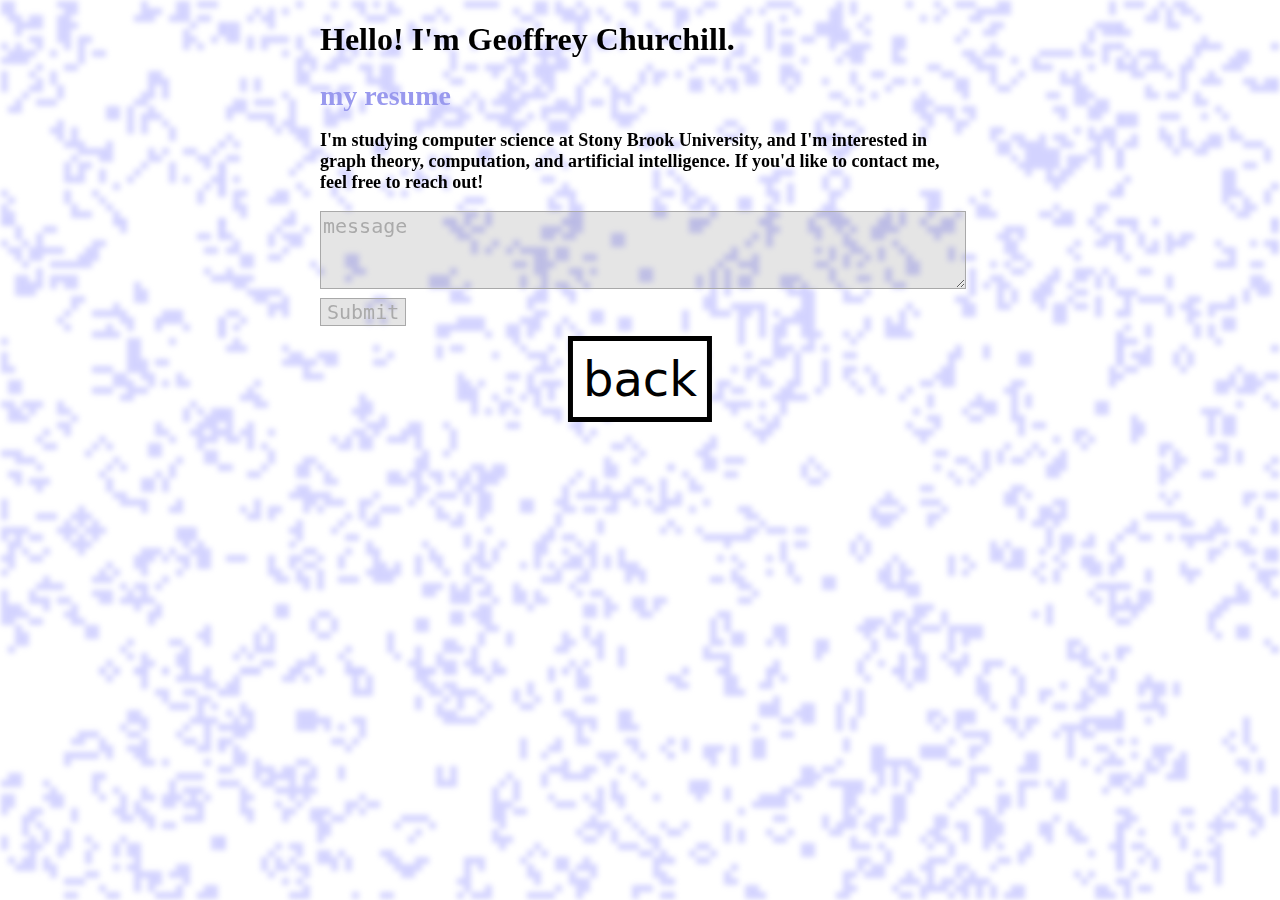
==== about.html @ 1ee75fab "removed email input" ====
<!DOCTYPE html>
<html>
    <head>
	<meta http-equiv="content-type" content="text/html; charset=utf-8"/>
	<link rel="stylesheet" type="text/css" href="link.css">
	<link rel="stylesheet" type="text/css" href="gameoflife.css">
	<link rel="stylesheet" type="text/css" href="about.css">
	<script src="about.js"></script>
	<script src="gameoflife.js"></script>
    </head>
    <body>

	<div id="mainDiv">

	    <h1>Hello! I'm Geoffrey Churchill.</h1>

	    <script src="http://platform.linkedin.com/in.js" type="text/javascript"></script>
	    <script type="IN/MemberProfile" data-id="https://www.linkedin.com/in/geoffreychurchill" data-format="inline" data-related="false"></script>
	    <div>
		<a href="resume.pdf" style="font-size:28px">my resume</a>
	    </div>
	    <p>I'm studying computer science at Stony Brook University, and I'm interested in graph theory, computation, and artificial intelligence. If you'd like to contact me, feel free to reach out!</p>
	    <form id="contactForm" onsubmit="submitForm(this);">
		<textarea style="border:1px solid rgba(169,169,169,1);font-family:monospace;background:rgba(0,0,0,0.1);width:100%;font-size:20px;" placeholder="message" rows="3" tabindex="0" aria-label="message" name="Contact me" dir="auto" data-initial-dir="auto" data-initial-value="" oninput="this.nextElementSibling.value=this.value;"></textarea>
		<input type="hidden" name="entry.189164299">
		<input type="hidden" name="fvv" value="1">
		<input type="hidden" name="draftResponse" value="[,,&quot;-4643311564984312559&quot;]">
		<input type="hidden" name="pageHistory" value="0">
		<input type="hidden" name="fbzx" value="-4643311564984312559">
		<!-- <input type="submit" id="submitButton" style="position:absolute;opacity:0;width:1px;height:1px;pointer-events:none;"> -->
		<input type="submit" id="submitLabel">
	    </form>
	    <div class="link" onclick="window.location='..';">back</div>
	</div>
    </body>
</html>
---- link.css ----
.link:hover,.link *:hover{
    border:5px solid #9999ee;
    /*color:#9999ee;*/
    /*background:#eeeeee;*/
    /*font-weight:normal;*/
}
.link{
    cursor:pointer;
    top:50%;
    transform:translate(0,-50%);
    vertical-align: top;
    display:inline-block;
    border:5px solid #000000;
    /* box-shadow:0 0 2px 2px #000000,inset 0 0 2px 2px #000000; */
    background:#ffffff;
    margin:10px;
    padding:10px;
}
.link,.link *{
    white-space:nowrap;
    text-decoration:none;
    font-weight:lighter;
    color:#000000;
    font-size:48px;
    font-family:sans;
}
---- gameoflife.css ----
#grid{
    -webkit-filter:blur(3px);
    width:100%;
    height:100%;
}
.l{
    background-color:#aaaaff;
    /* box-shadow:inset 0 0 16px 8px #ffffff; */
}
---- about.css ----
body{
    margin:0;
    padding:0;
    width:100%;
    height:100%;
    /*position:fixed;*/
}

body > div{
    text-align:left;
    padding-left:100%;
    transform:translate(-50%,0%);
    width:50%;
}

#grid{
    z-index:-1;
    top:0;
    position:fixed;
}

#submitLabel{
    margin-top:5px;
    display:block;
    text-align:center;
    color:#aaaaaa;
    border:1px solid rgba(169,169,169,1);
    font-family:monospace;
    background:rgba(0,0,0,0.1);
    cursor:pointer;
    font-size:20px;
}

#submitLabel:hover{
    outline-offset: -2px;
    outline: -webkit-focus-ring-color auto 5px;
    border:1px solid rgb(77, 144, 254);
    color:#000;
}


::-webkit-input-placeholder{
    color:#aaa;
}

/*
#c5_2.live,#c6_2.live,#c7_2.live,#c6_3.live,#c5_4.live,#c6_4.live,#c7_4.live{
    background:black;
}
#c5_6.live,#c6_6.live,#c7_6.live,#c5_7.live,#c6_7.live,#c7_7.live,#c5_8.live,#c7_8.live{
    background:black;
}
#c5_10.live,#c6_10.live,#c7_10.live{
    background:black;
}

#c5_12.live,#c6_12.live,#c7_12.live{
    background:black;
}
#c5_14.live,#c5_15.live,#c5_16.live,#c6_14.live,#c6_16.live,#c7_14.live,#c7_15.live,#c7_16.live{
    background:black;
}
*/

.link{
    margin-left:50%;
    transform:translate(-50%,0);
}

a{
    color:#9999ee;
    text-decoration:none;
    font-weight:bold;
}

p{
    font-size:18px;
    font-weight:bold;
}
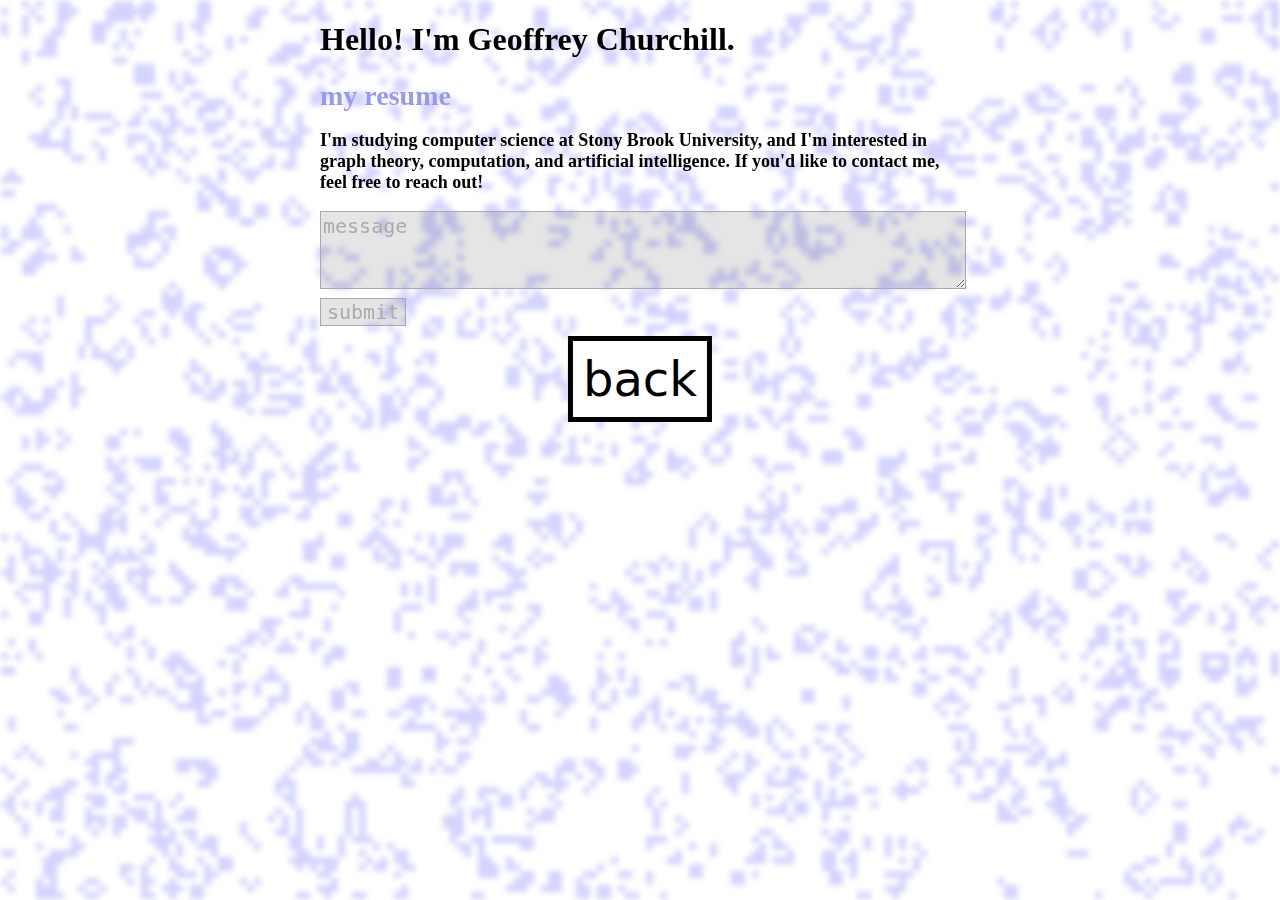
==== commit 637a6440: "fixed submit button text" ====
--- a/about.html
+++ b/about.html
@@ -28,7 +28,7 @@
 		<input type="hidden" name="pageHistory" value="0">
 		<input type="hidden" name="fbzx" value="-4643311564984312559">
 		<!-- <input type="submit" id="submitButton" style="position:absolute;opacity:0;width:1px;height:1px;pointer-events:none;"> -->
-		<input type="submit" id="submitLabel">
+		<input type="submit" value="submit" id="submitLabel">
 	    </form>
 	    <div class="link" onclick="window.location='..';">back</div>
 	</div>
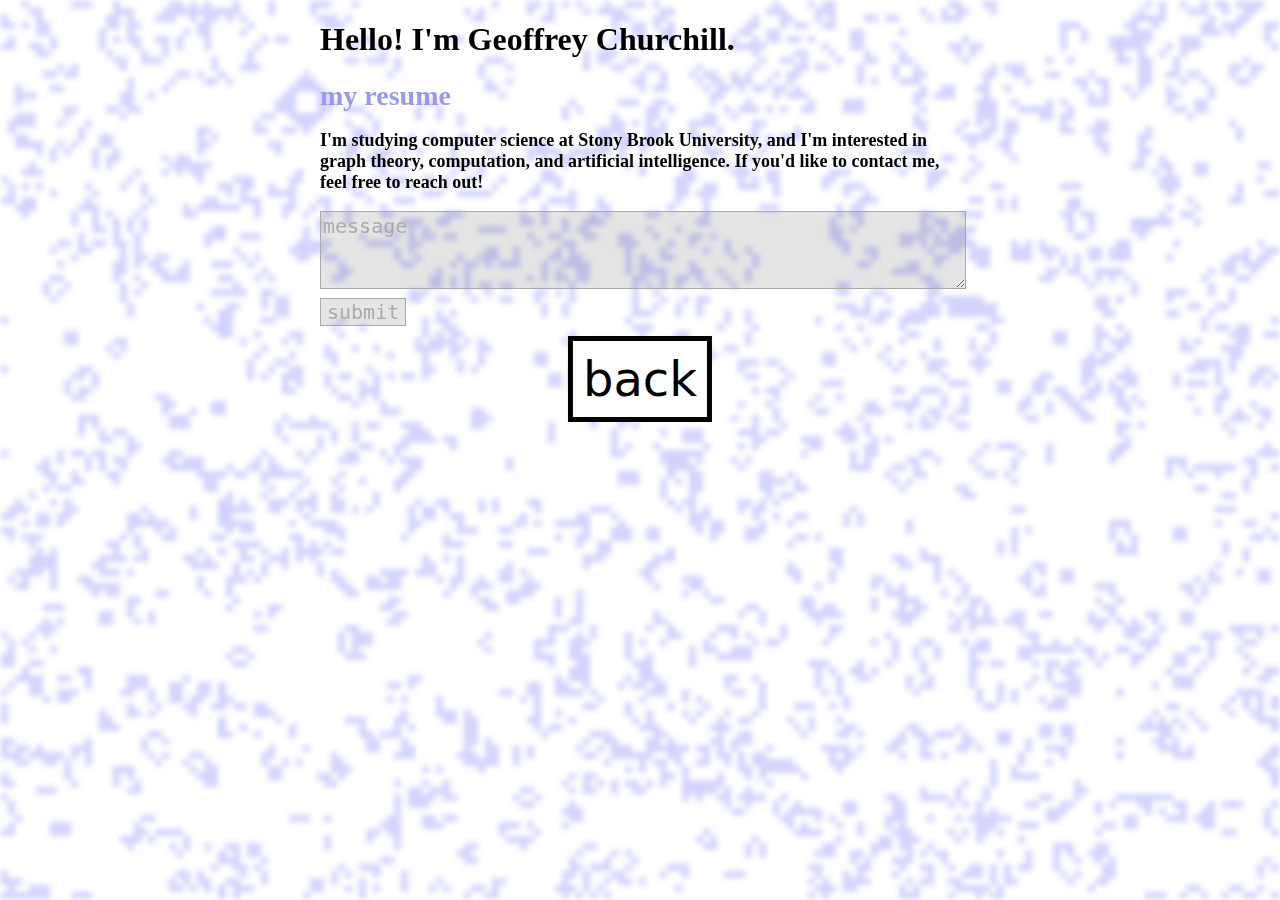
==== commit 6577da66: "moved linkedin display to bottom" ====
--- a/about.html
+++ b/about.html
@@ -13,9 +13,6 @@
 	<div id="mainDiv">
 
 	    <h1>Hello! I'm Geoffrey Churchill.</h1>
-
-	    <script src="http://platform.linkedin.com/in.js" type="text/javascript"></script>
-	    <script type="IN/MemberProfile" data-id="https://www.linkedin.com/in/geoffreychurchill" data-format="inline" data-related="false"></script>
 	    <div>
 		<a href="resume.pdf" style="font-size:28px">my resume</a>
 	    </div>
@@ -29,7 +26,9 @@
 		<input type="hidden" name="fbzx" value="-4643311564984312559">
 		<!-- <input type="submit" id="submitButton" style="position:absolute;opacity:0;width:1px;height:1px;pointer-events:none;"> -->
 		<input type="submit" value="submit" id="submitLabel">
-	    </form>
+	    </form>	    
+	    <script src="http://platform.linkedin.com/in.js" type="text/javascript"></script>
+	    <script type="IN/MemberProfile" data-id="https://www.linkedin.com/in/geoffreychurchill" data-format="inline" data-related="false"></script>
 	    <div class="link" onclick="window.location='..';">back</div>
 	</div>
     </body>
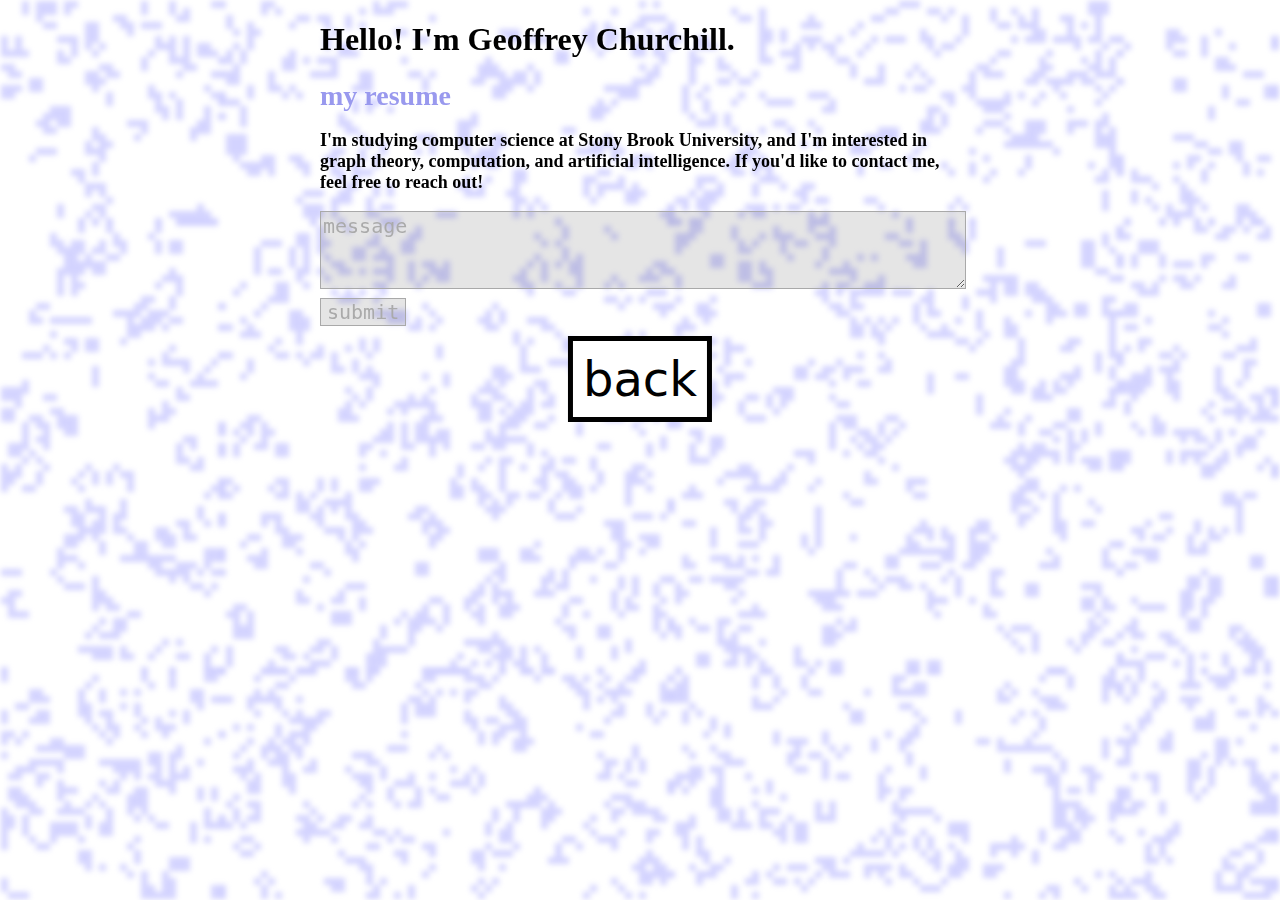
==== commit 3599afc7: "moved linkedin display to bottom" ====
--- a/about.html
+++ b/about.html
@@ -17,18 +17,20 @@
 		<a href="resume.pdf" style="font-size:28px">my resume</a>
 	    </div>
 	    <p>I'm studying computer science at Stony Brook University, and I'm interested in graph theory, computation, and artificial intelligence. If you'd like to contact me, feel free to reach out!</p>
-	    <form id="contactForm" onsubmit="submitForm(this);">
-		<textarea style="border:1px solid rgba(169,169,169,1);font-family:monospace;background:rgba(0,0,0,0.1);width:100%;font-size:20px;" placeholder="message" rows="3" tabindex="0" aria-label="message" name="Contact me" dir="auto" data-initial-dir="auto" data-initial-value="" oninput="this.nextElementSibling.value=this.value;"></textarea>
-		<input type="hidden" name="entry.189164299">
-		<input type="hidden" name="fvv" value="1">
-		<input type="hidden" name="draftResponse" value="[,,&quot;-4643311564984312559&quot;]">
-		<input type="hidden" name="pageHistory" value="0">
-		<input type="hidden" name="fbzx" value="-4643311564984312559">
-		<!-- <input type="submit" id="submitButton" style="position:absolute;opacity:0;width:1px;height:1px;pointer-events:none;"> -->
-		<input type="submit" value="submit" id="submitLabel">
-	    </form>	    
-	    <script src="http://platform.linkedin.com/in.js" type="text/javascript"></script>
-	    <script type="IN/MemberProfile" data-id="https://www.linkedin.com/in/geoffreychurchill" data-format="inline" data-related="false"></script>
+	    <div>
+		<form id="contactForm" onsubmit="submitForm(this);">
+		    <textarea style="border:1px solid rgba(169,169,169,1);font-family:monospace;background:rgba(0,0,0,0.1);width:100%;font-size:20px;" placeholder="message" rows="3" tabindex="0" aria-label="message" name="Contact me" dir="auto" data-initial-dir="auto" data-initial-value="" oninput="this.nextElementSibling.value=this.value;"></textarea>
+		    <input type="hidden" name="entry.189164299">
+		    <input type="hidden" name="fvv" value="1">
+		    <input type="hidden" name="draftResponse" value="[,,&quot;-4643311564984312559&quot;]">
+		    <input type="hidden" name="pageHistory" value="0">
+		    <input type="hidden" name="fbzx" value="-4643311564984312559">
+		    <!-- <input type="submit" id="submitButton" style="position:absolute;opacity:0;width:1px;height:1px;pointer-events:none;"> -->
+		    <input type="submit" value="submit" id="submitLabel">
+		</form>	    
+		<script src="http://platform.linkedin.com/in.js" type="text/javascript"></script>
+		<script type="IN/MemberProfile" data-id="https://www.linkedin.com/in/geoffreychurchill" data-format="inline" data-related="false"></script>
+	    </div>
 	    <div class="link" onclick="window.location='..';">back</div>
 	</div>
     </body>
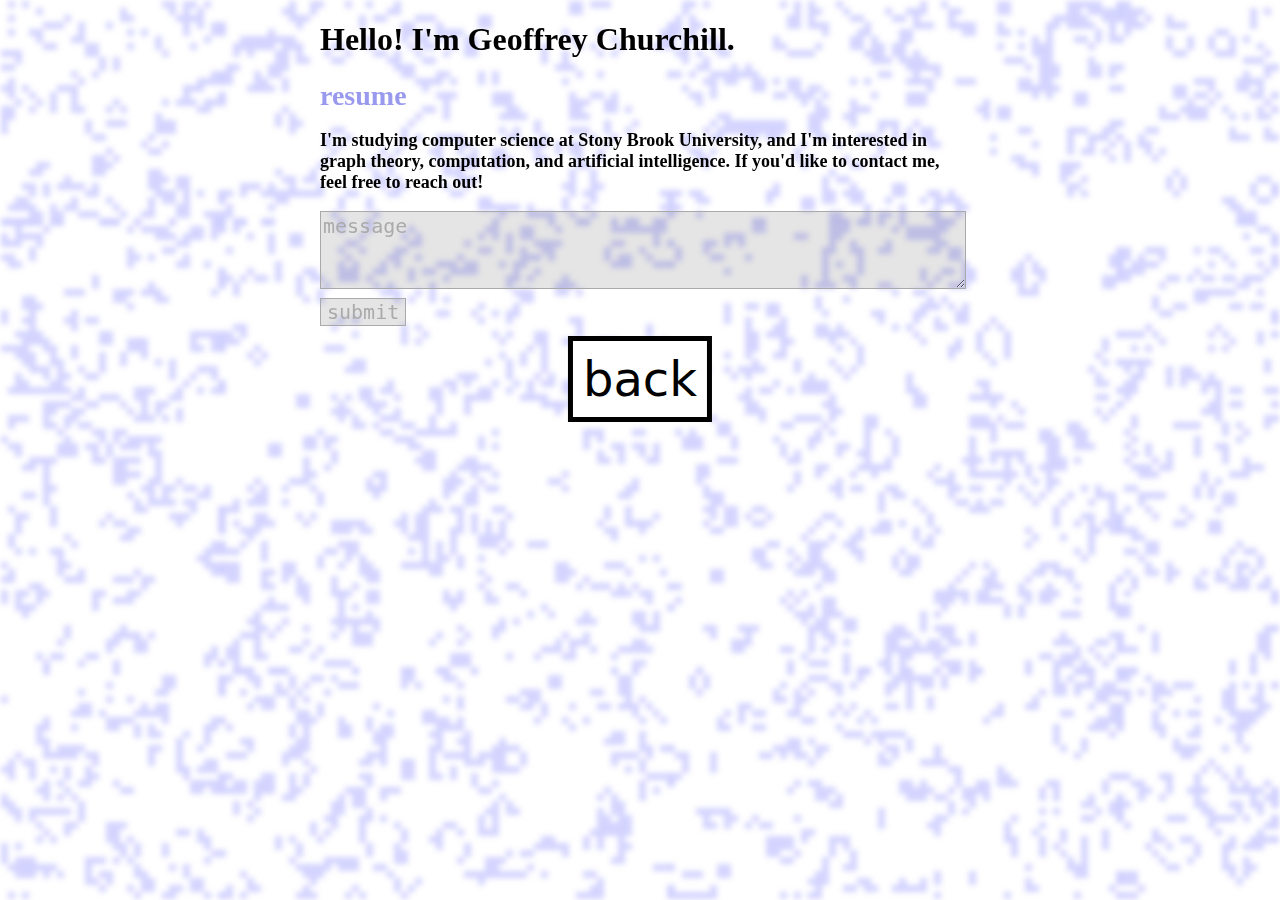
==== commit f3787773: "iconified linkedin" ====
--- a/about.html
+++ b/about.html
@@ -14,23 +14,24 @@
 
 	    <h1>Hello! I'm Geoffrey Churchill.</h1>
 	    <div>
-		<a href="resume.pdf" style="font-size:28px">my resume</a>
+		<a href="resume.pdf" style="font-size:28px">resume</a>
+		<script src="//platform.linkedin.com/in.js" type="text/javascript"></script>
+		<script type="IN/MemberProfile" data-id="https://www.linkedin.com/in/geoffreychurchill" data-format="click" data-related="false" data-text="linkedin"></script>
 	    </div>
 	    <p>I'm studying computer science at Stony Brook University, and I'm interested in graph theory, computation, and artificial intelligence. If you'd like to contact me, feel free to reach out!</p>
-	    <div>
-		<form id="contactForm" onsubmit="submitForm(this);">
-		    <textarea style="border:1px solid rgba(169,169,169,1);font-family:monospace;background:rgba(0,0,0,0.1);width:100%;font-size:20px;" placeholder="message" rows="3" tabindex="0" aria-label="message" name="Contact me" dir="auto" data-initial-dir="auto" data-initial-value="" oninput="this.nextElementSibling.value=this.value;"></textarea>
-		    <input type="hidden" name="entry.189164299">
-		    <input type="hidden" name="fvv" value="1">
-		    <input type="hidden" name="draftResponse" value="[,,&quot;-4643311564984312559&quot;]">
-		    <input type="hidden" name="pageHistory" value="0">
-		    <input type="hidden" name="fbzx" value="-4643311564984312559">
-		    <!-- <input type="submit" id="submitButton" style="position:absolute;opacity:0;width:1px;height:1px;pointer-events:none;"> -->
-		    <input type="submit" value="submit" id="submitLabel">
-		</form>	    
-		<script src="http://platform.linkedin.com/in.js" type="text/javascript"></script>
-		<script type="IN/MemberProfile" data-id="https://www.linkedin.com/in/geoffreychurchill" data-format="inline" data-related="false"></script>
-	    </div>
+	    <form id="contactForm" onsubmit="submitForm(this);">
+		<textarea style="border:1px solid rgba(169,169,169,1);font-family:monospace;background:rgba(0,0,0,0.1);width:100%;font-size:20px;" placeholder="message" rows="3" tabindex="0" aria-label="message" name="Contact me" dir="auto" data-initial-dir="auto" data-initial-value="" oninput="this.nextElementSibling.value=this.value;"></textarea>
+		<input type="hidden" name="entry.189164299">
+		<input type="hidden" name="fvv" value="1">
+		<input type="hidden" name="draftResponse" value="[,,&quot;-4643311564984312559&quot;]">
+		<input type="hidden" name="pageHistory" value="0">
+		<input type="hidden" name="fbzx" value="-4643311564984312559">
+		<!-- <input type="submit" id="submitButton" style="position:absolute;opacity:0;width:1px;height:1px;pointer-events:none;"> -->
+		<input type="submit" value="submit" id="submitLabel">
+	    </form>	    
+	    
+	    <!--<script src="http://platform.linkedin.com/in.js" type="text/javascript"></script>
+	    <script type="IN/MemberProfile" data-id="https://www.linkedin.com/in/geoffreychurchill" data-format="inline" data-related="false"></script>-->
 	    <div class="link" onclick="window.location='..';">back</div>
 	</div>
     </body>
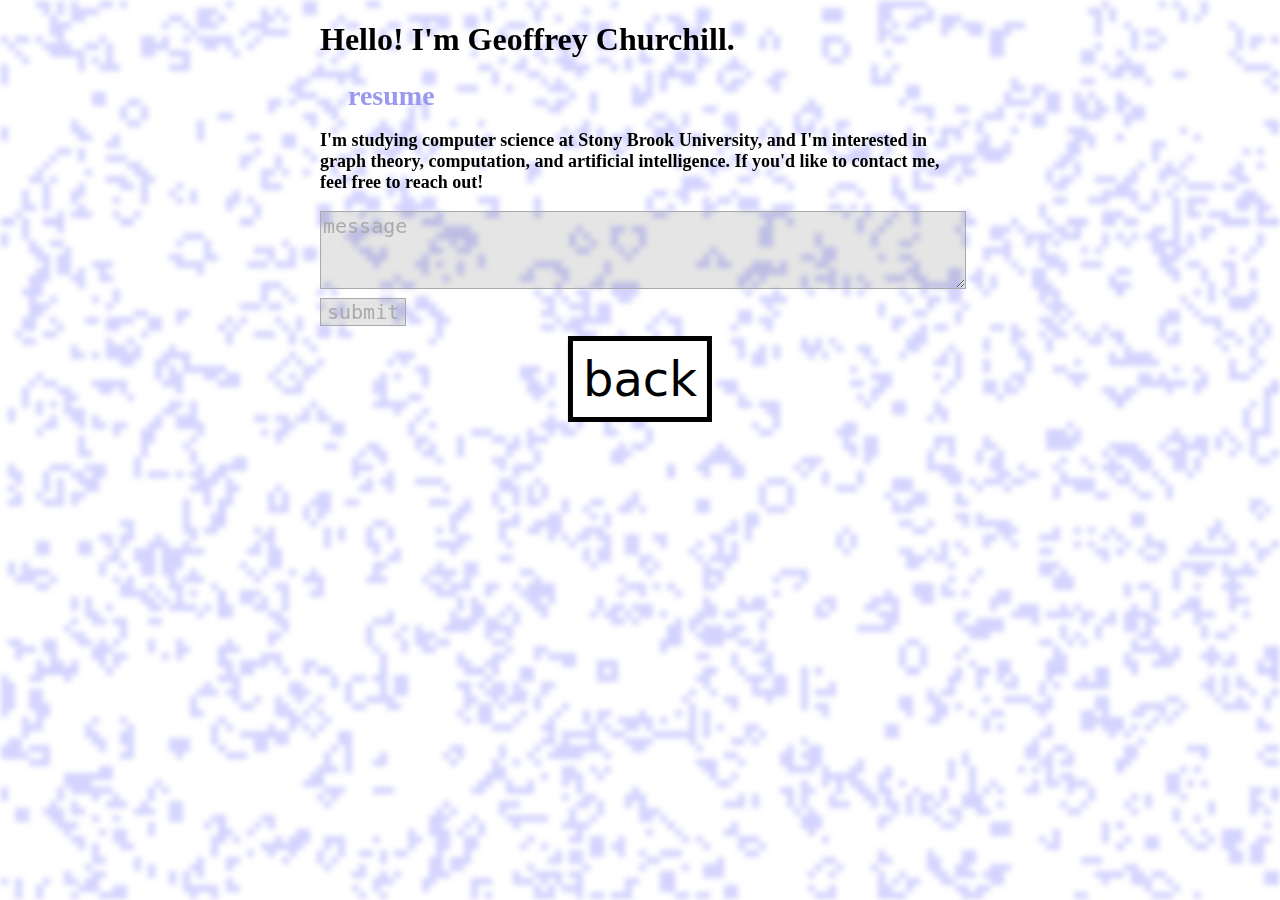
==== commit a89cd8bb: "iconified linkedin" ====
--- a/about.html
+++ b/about.html
@@ -13,10 +13,10 @@
 	<div id="mainDiv">
 
 	    <h1>Hello! I'm Geoffrey Churchill.</h1>
-	    <div>
-		<a href="resume.pdf" style="font-size:28px">resume</a>
+	    <div style="font-size:28px">
+		<a href="resume.pdf" style="padding:1em;">resume</a>
 		<script src="//platform.linkedin.com/in.js" type="text/javascript"></script>
-		<script type="IN/MemberProfile" data-id="https://www.linkedin.com/in/geoffreychurchill" data-format="click" data-related="false" data-text="linkedin"></script>
+		<script type="IN/MemberProfile" data-id="https://www.linkedin.com/in/geoffreychurchill" data-format="hover" data-related="false" data-text="linkedin"></script>
 	    </div>
 	    <p>I'm studying computer science at Stony Brook University, and I'm interested in graph theory, computation, and artificial intelligence. If you'd like to contact me, feel free to reach out!</p>
 	    <form id="contactForm" onsubmit="submitForm(this);">
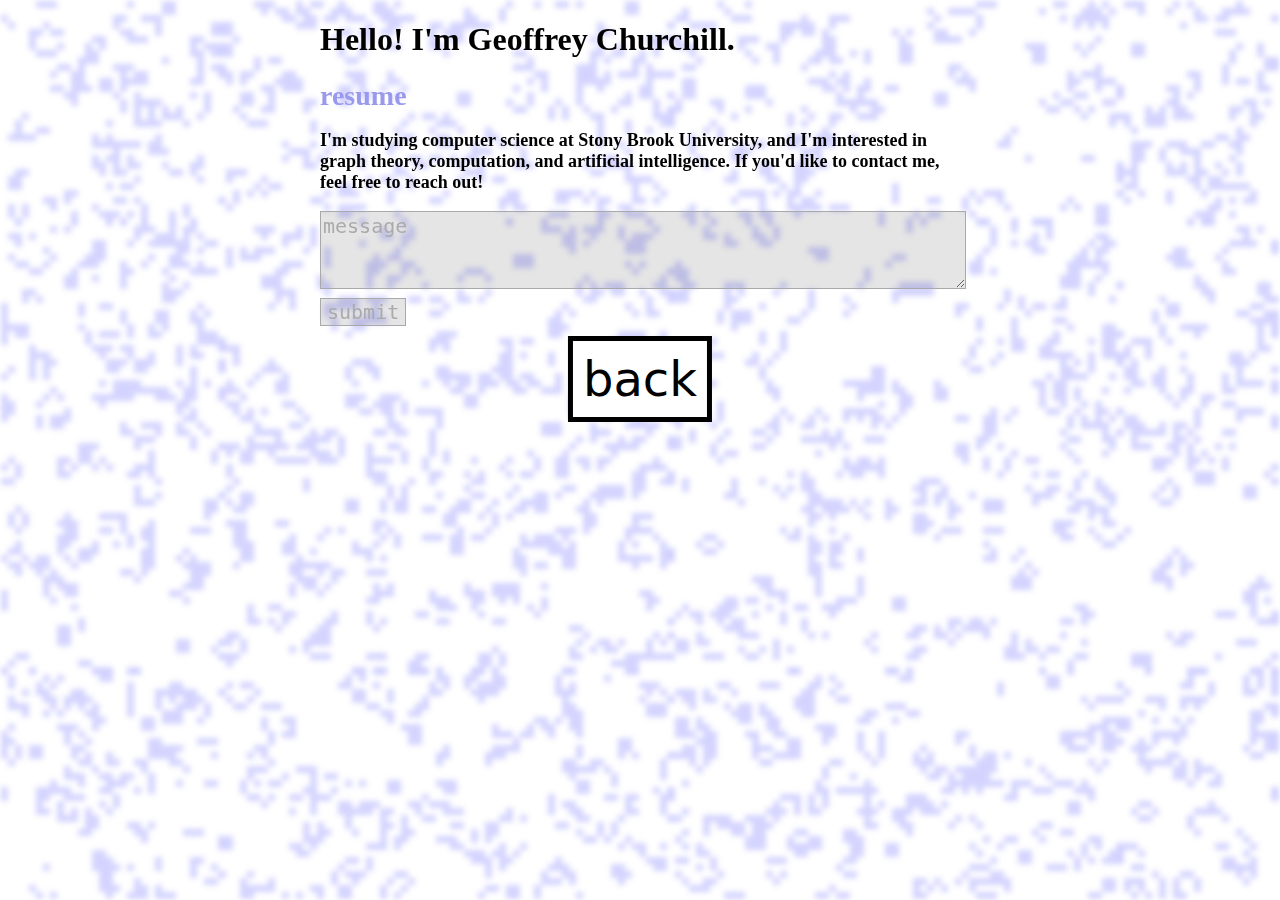
==== commit 8cf78e34: "iconified linkedin" ====
--- a/about.html
+++ b/about.html
@@ -14,7 +14,7 @@
 
 	    <h1>Hello! I'm Geoffrey Churchill.</h1>
 	    <div style="font-size:28px">
-		<a href="resume.pdf" style="padding:1em;">resume</a>
+		<a href="resume.pdf" style="padding-right:1em;">resume</a>
 		<script src="//platform.linkedin.com/in.js" type="text/javascript"></script>
 		<script type="IN/MemberProfile" data-id="https://www.linkedin.com/in/geoffreychurchill" data-format="hover" data-related="false" data-text="linkedin"></script>
 	    </div>
--- a/about.css
+++ b/about.css
@@ -17,6 +17,10 @@
     z-index:-1;
     top:0;
     position:fixed;
+}
+
+.li-connect-widget .li-connect-link .li-connect-mark {
+    background: none !important;
 }
 
 #submitLabel{
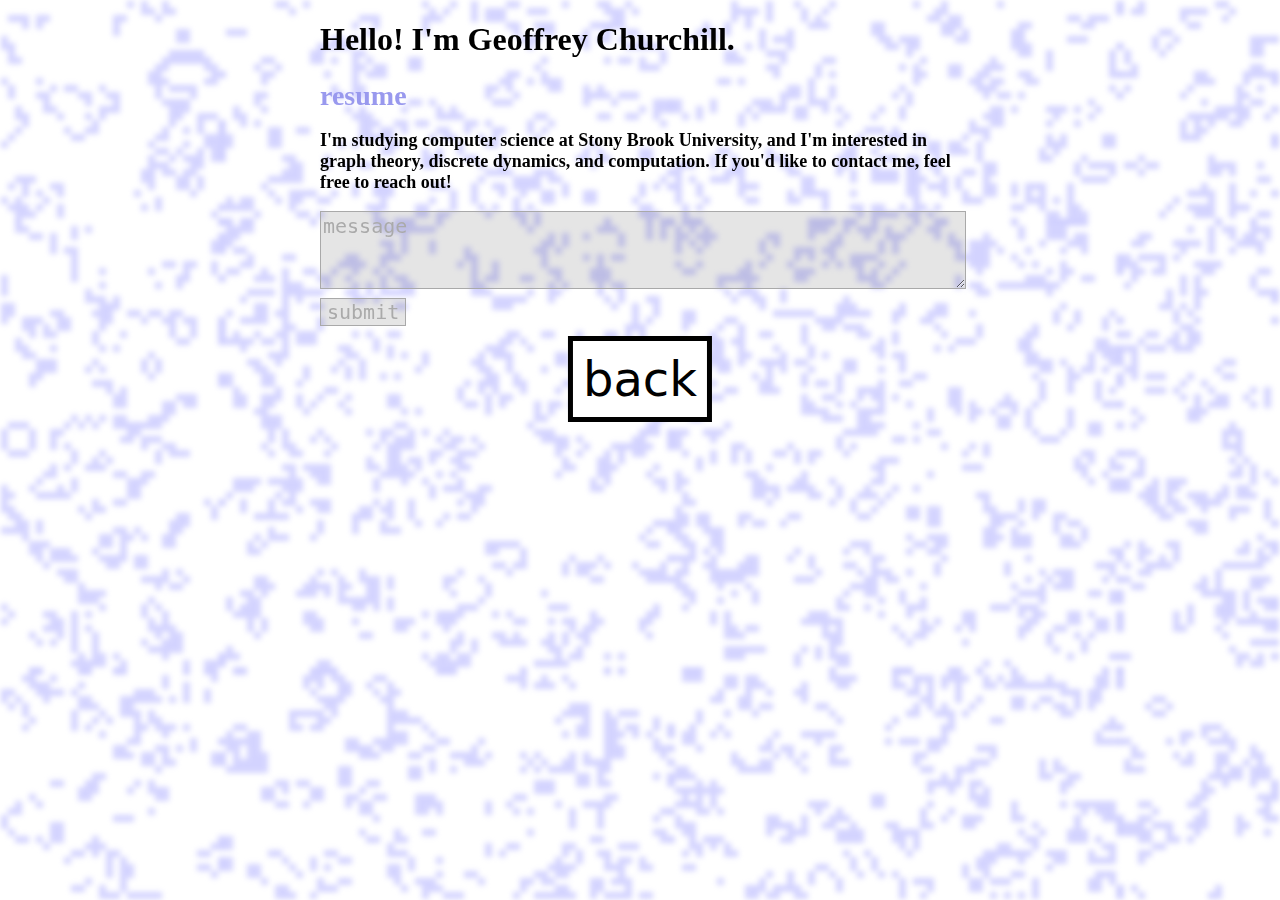
==== commit 5a787bed: "changed interests" ====
--- a/about.html
+++ b/about.html
@@ -18,7 +18,7 @@
 		<script src="//platform.linkedin.com/in.js" type="text/javascript"></script>
 		<script type="IN/MemberProfile" data-id="https://www.linkedin.com/in/geoffreychurchill" data-format="hover" data-related="false" data-text="linkedin"></script>
 	    </div>
-	    <p>I'm studying computer science at Stony Brook University, and I'm interested in graph theory, computation, and artificial intelligence. If you'd like to contact me, feel free to reach out!</p>
+	    <p>I'm studying computer science at Stony Brook University, and I'm interested in graph theory, discrete dynamics, and computation. If you'd like to contact me, feel free to reach out!</p>
 	    <form id="contactForm" onsubmit="submitForm(this);">
 		<textarea style="border:1px solid rgba(169,169,169,1);font-family:monospace;background:rgba(0,0,0,0.1);width:100%;font-size:20px;" placeholder="message" rows="3" tabindex="0" aria-label="message" name="Contact me" dir="auto" data-initial-dir="auto" data-initial-value="" oninput="this.nextElementSibling.value=this.value;"></textarea>
 		<input type="hidden" name="entry.189164299">
